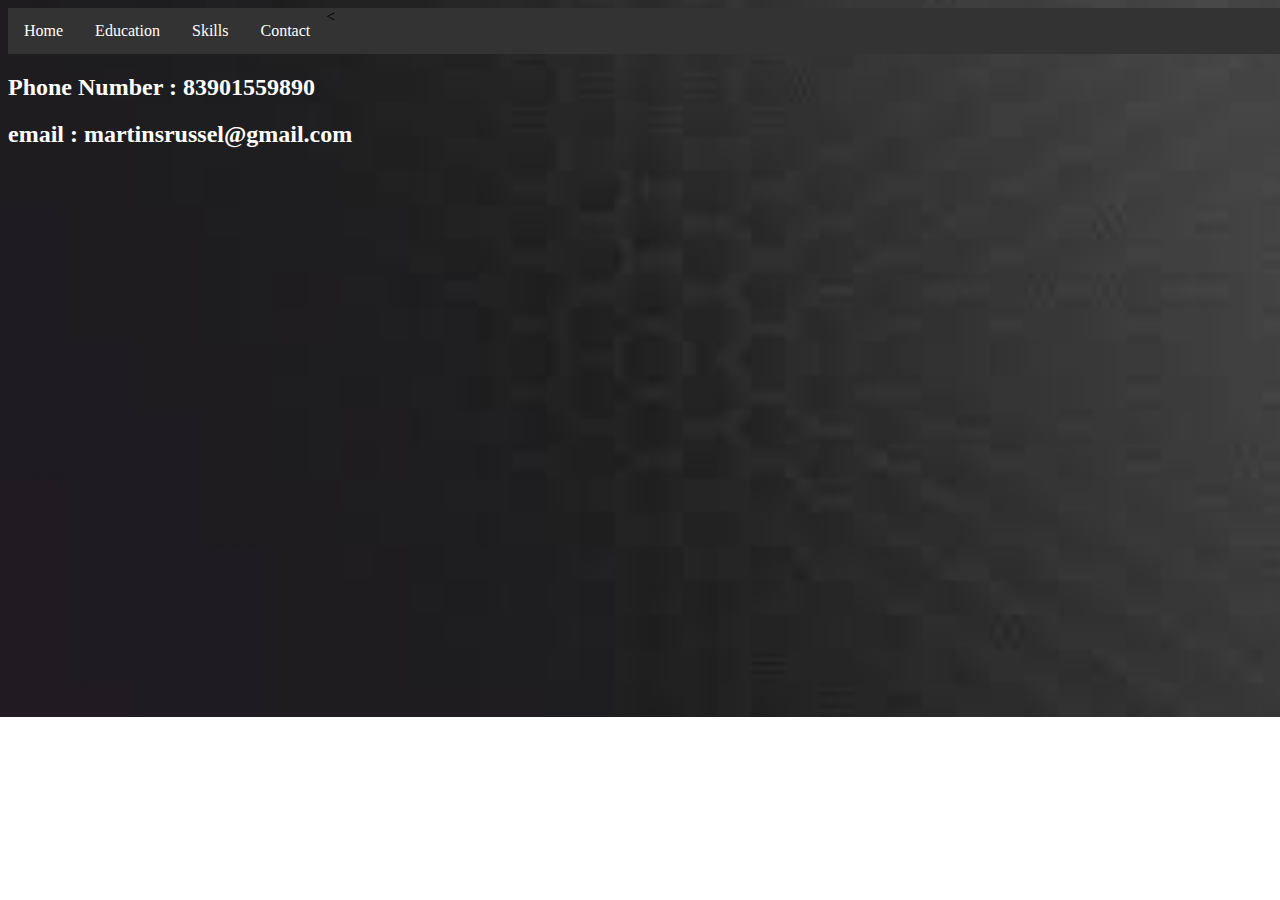
==== contact.html @ 34211adf "uploaded files" ====
<!DOCTYPE html>
<!--
Click nbfs://nbhost/SystemFileSystem/Templates/Licenses/license-default.txt to change this license
Click nbfs://nbhost/SystemFileSystem/Templates/ClientSide/html.html to edit this template
-->
<html>
    <link rel="stylesheet" href="styles.css">
    <head>
        <title>Qualifications</title>
        <meta charset="UTF-8">
        <meta name="viewport" content="width=device-width, initial-scale=1.0">
    </head>
    <body>
        <header>
        <ul>
  <li><a class="active" href="main.html">Home</a></li>
  <li><a href="Education.html">Education</a></li>
  <li><a href="skills.html">Skills</a></li>
  <li>  <a href="contact.html">Contact</a></li>
  <
</ul>
    </header>
        <h2>  Phone Number : 83901559890 </h2>
          

          <h2>email : martinsrussel@gmail.com </h2>
              
         
           
          
    </body>
</html>
---- styles.css ----
/*
Click nbfs://nbhost/SystemFileSystem/Templates/Licenses/license-default.txt to change this license
Click nbfs://nbhost/SystemFileSystem/Templates/ClientSide/css.css to edit this template
*/
/* 
    Created on : 17-Feb-2023, 11:10:21 am
    Author     : Student
*/

body
{ 
    
   background:url("download.jpg");
   background-repeat:no-repeat;
   background-size:cover;
   height:auto;
   width:100%;
}
font
{
    color:white;
	size: 30;
}

ul {
  list-style-type: none;
  margin: 0;
  padding: 0;
  overflow: hidden;
  background-color: #333;
}

li {
  float: left;
}

li a {
  display: block;
  color: white;
  text-align: center;
  padding: 14px 16px;
  text-decoration: none;
}

li a:hover {
  background-color: #111;
}
h1{
	color:white;
}
h2{
	color:white;
}
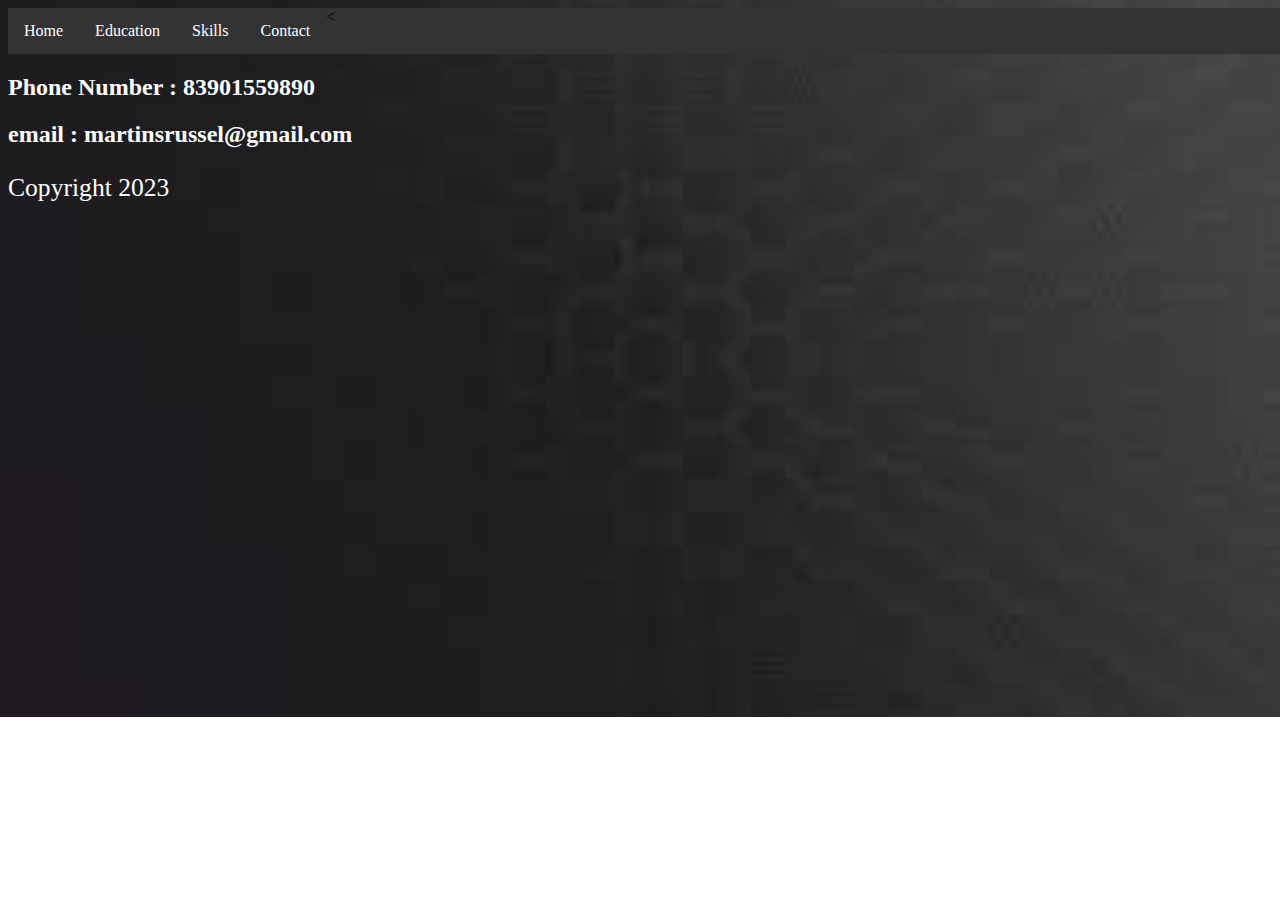
==== commit d0626fdf: "Added footers" ====
--- a/contact.html
+++ b/contact.html
@@ -1,8 +1,5 @@
 <!DOCTYPE html>
-<!--
-Click nbfs://nbhost/SystemFileSystem/Templates/Licenses/license-default.txt to change this license
-Click nbfs://nbhost/SystemFileSystem/Templates/ClientSide/html.html to edit this template
--->
+ 
 <html>
     <link rel="stylesheet" href="styles.css">
     <head>
@@ -26,6 +23,10 @@
           <h2>email : martinsrussel@gmail.com </h2>
               
          
+        <footer>
+            <p style="color:white; font-size: 2vw; margin-left: 26% margin-top: -10%;">
+            Copyright 2023</p>
+        </footer>
            
           
     </body>
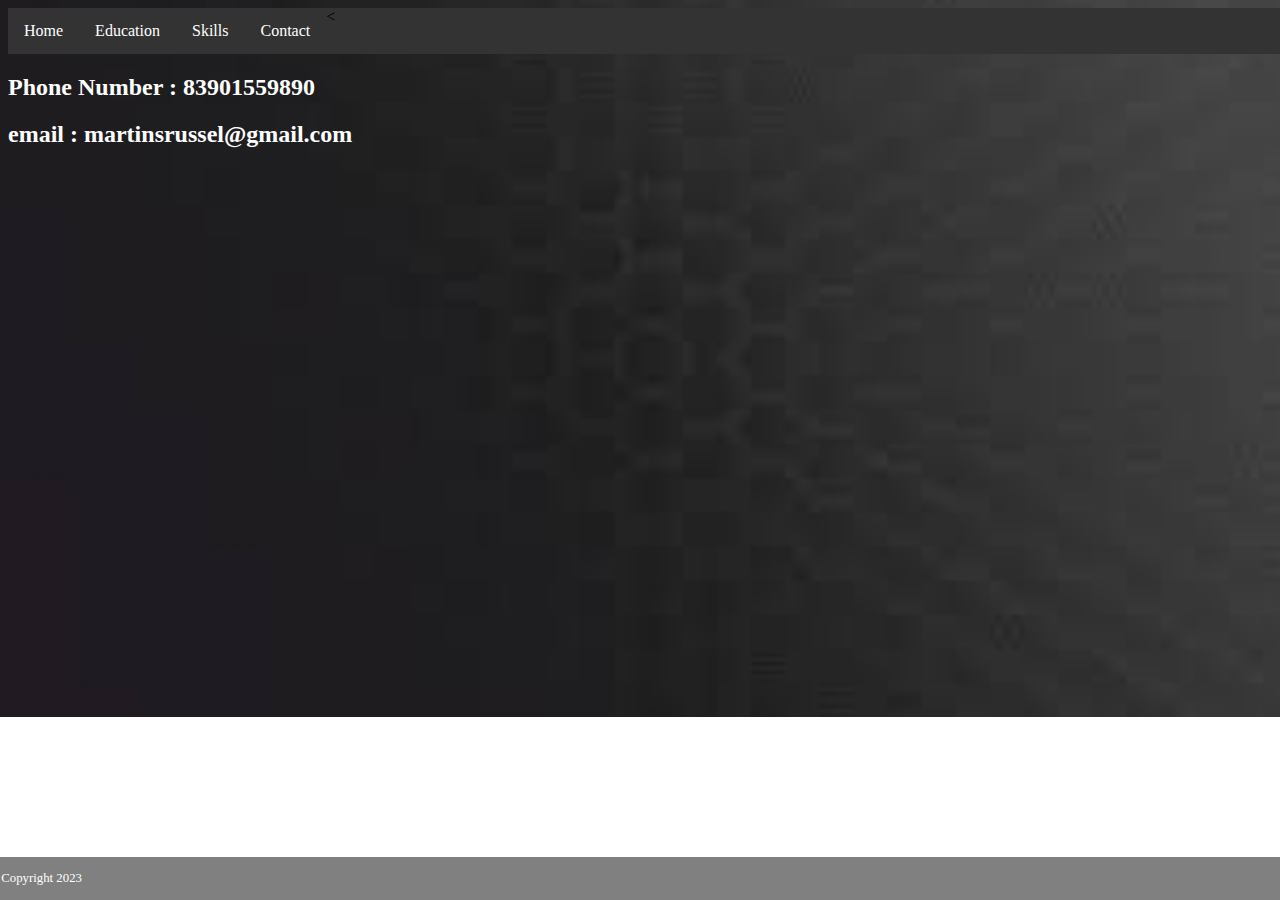
==== commit 7eb35c85: "edited footers" ====
--- a/contact.html
+++ b/contact.html
@@ -24,9 +24,11 @@
               
          
         <footer>
-            <p style="color:white; font-size: 2vw; margin-left: 26% margin-top: -10%;">
-            Copyright 2023</p>
+             <p style="text-align:left; font-size: 1vw;">
+            Copyright 2023
+		    </p>
         </footer>
+        
            
           
     </body>
--- a/styles.css
+++ b/styles.css
@@ -52,5 +52,15 @@
 	color:white;
 }
 
+footer{
+  background-color: grey;
+  color: white;
+  padding: 0.1%;
+  bottom: 0;
+  left: 0;
+  right: 0;
+  position: fixed;
+}
 
 
+
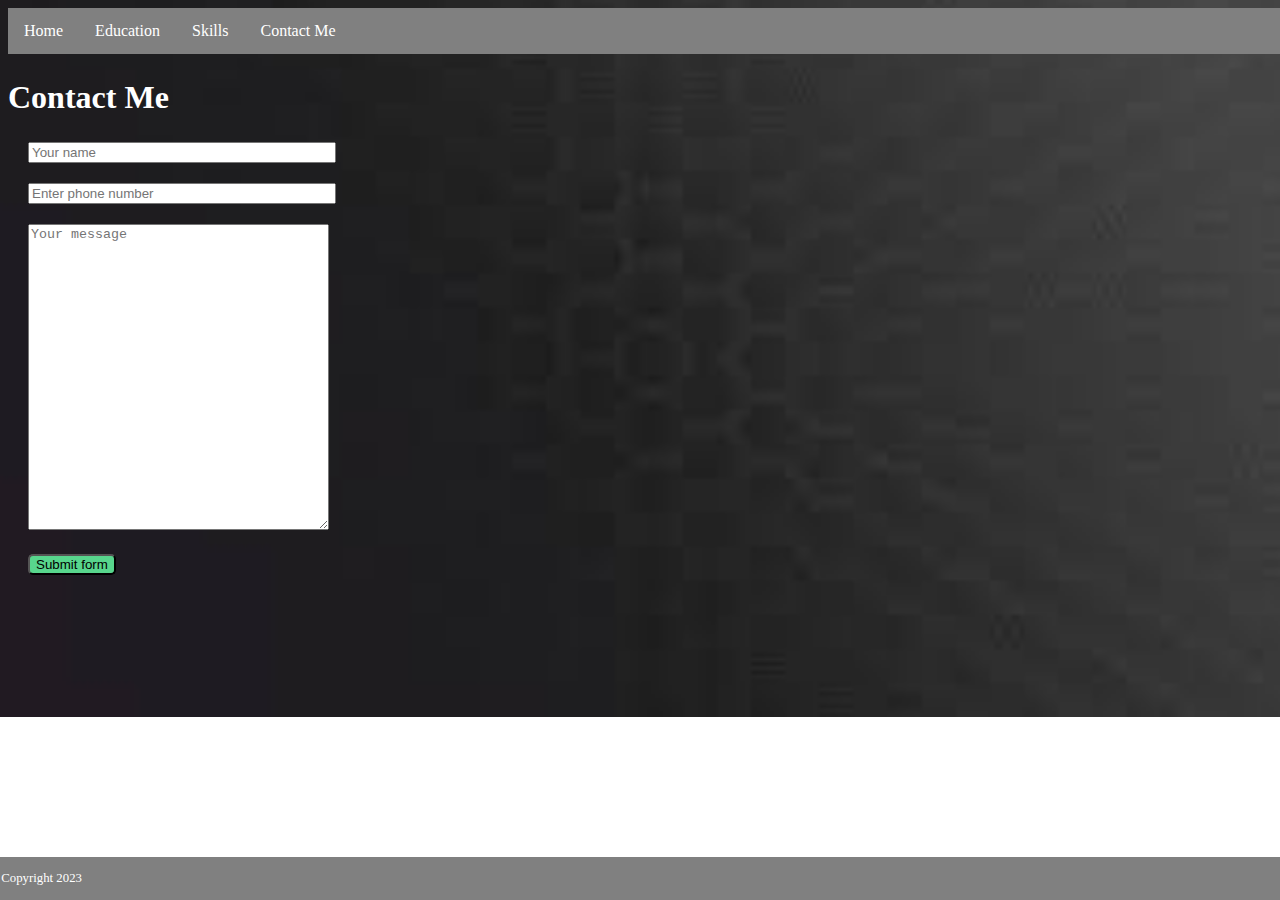
==== commit 0c9bc6eb: "version 1.0" ====
--- a/contact.html
+++ b/contact.html
@@ -1,9 +1,8 @@
 <!DOCTYPE html>
- 
 <html>
     <link rel="stylesheet" href="styles.css">
     <head>
-        <title>Qualifications</title>
+        <title>Contact Me</title>
         <meta charset="UTF-8">
         <meta name="viewport" content="width=device-width, initial-scale=1.0">
     </head>
@@ -13,23 +12,40 @@
   <li><a class="active" href="main.html">Home</a></li>
   <li><a href="Education.html">Education</a></li>
   <li><a href="skills.html">Skills</a></li>
-  <li>  <a href="contact.html">Contact</a></li>
-  <
-</ul>
-    </header>
-        <h2>  Phone Number : 83901559890 </h2>
-          
-
-          <h2>email : martinsrussel@gmail.com </h2>
+  <li>  <a href="contact.html">Contact Me</a></li>
+  </header>
+</ul> 
+   <h1 class="ms-5"  > Contact Me </h1> 
+   <div class="contactForm" >
+    
+  
+  <form action="details.html" class="ms-5" method="GET">
+  <div class="mb-3">
+     
+    <input class="form-control" type="text" name="name" id="fn" aria-label=".form-control-lg example" placeholder="Your name" > 
+   </div>
+  
+   
+    <div>
+       
+     <input type="email" class="form-control" id="exampleFormControlInput1" id="ead" placeholder="Enter phone number">
+  </div>
+  
+     
+    <div> 
+     <textarea placeholder="Your message" rows=20 cols=35 ></textarea>
+   </div>
+   <div class="col-12">
+    <button class="btn" type="submit">Submit form</button>
+  </div>
+  </div>
+   </form>
               
-         
-        <footer>
-             <p style="text-align:left; font-size: 1vw;">
+         <footer>
+            <p style="text-align:left; font-size: 1vw;">
             Copyright 2023
-		    </p>
-        </footer>
-        
-           
+			</p>
+        </footer>          
           
     </body>
 </html>
--- a/styles.css
+++ b/styles.css
@@ -1,20 +1,17 @@
-/*
-Click nbfs://nbhost/SystemFileSystem/Templates/Licenses/license-default.txt to change this license
-Click nbfs://nbhost/SystemFileSystem/Templates/ClientSide/css.css to edit this template
-*/
+
 /* 
     Created on : 17-Feb-2023, 11:10:21 am
     Author     : Student
 */
 
 body
-{ 
-    
+{     
    background:url("download.jpg");
    background-repeat:no-repeat;
    background-size:cover;
    height:auto;
    width:100%;
+   margin-bottom: 50px;
 }
 font
 {
@@ -27,7 +24,7 @@
   margin: 0;
   padding: 0;
   overflow: hidden;
-  background-color: #333;
+  background-color: grey;
 }
 
 li {
@@ -39,7 +36,7 @@
   color: white;
   text-align: center;
   padding: 14px 16px;
-  text-decoration: none;
+  text-decoration: none;  
 }
 
 li a:hover {
@@ -53,14 +50,48 @@
 }
 
 footer{
-  background-color: grey;
-  color: white;
-  padding: 0.1%;
-  bottom: 0;
-  left: 0;
-  right: 0;
-  position: fixed;
+    background-color: grey;
+    color: white;
+    padding: 0.1%;
+    bottom: 0;
+    left: 0;
+    right: 0;
+    position: fixed;
 }
 
+.institutes
+{
+	font: 20px Tahoma, sans-serif;
+    color: white;	
+}
 
+.contactForm
+{
+	padding-left:20px
+}
+.ms-5{
+	 padding-top:4px;
+	 padding-bottom:0px;
+}
 
+.contactForm form div
+{
+	padding-bottom: 20px;
+	 
+}
+
+.contactForm form div input
+{
+	width:300px;
+} 
+
+.maindiv{
+	padding-left:17px;
+}
+
+.btn
+{
+	background-color:#58D68D;
+	color: black;
+	border-radius: 5px;
+}
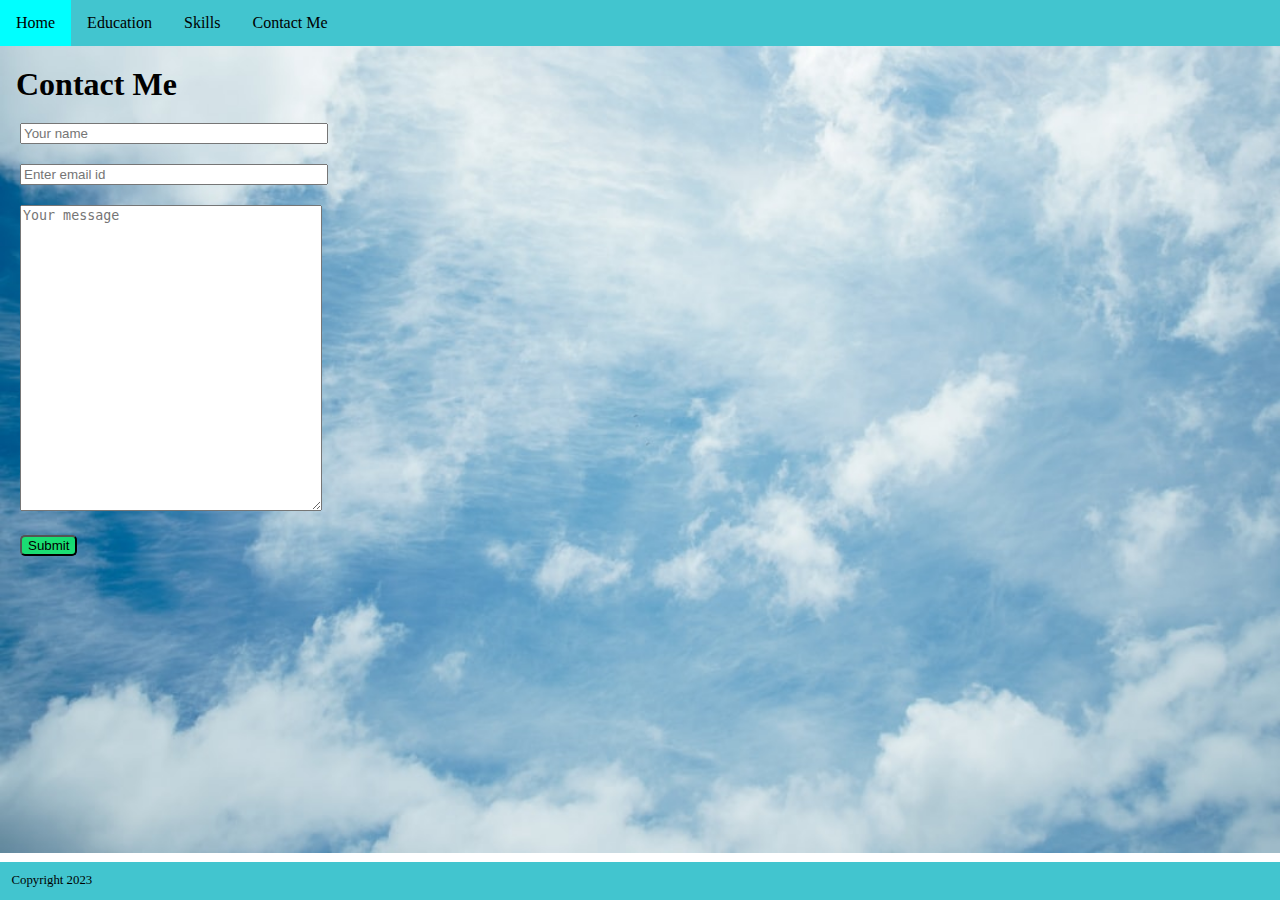
==== commit 7a4bb2c6: "version 1.1" ====
--- a/contact.html
+++ b/contact.html
@@ -18,34 +18,54 @@
    <h1 class="ms-5"  > Contact Me </h1> 
    <div class="contactForm" >
     
-  
-  <form action="details.html" class="ms-5" method="GET">
-  <div class="mb-3">
-     
-    <input class="form-control" type="text" name="name" id="fn" aria-label=".form-control-lg example" placeholder="Your name" > 
-   </div>
-  
-   
-    <div>
+    <form name="submit-to-google-sheet" >
+      <div class="mb-3">
+         
+        <input class="form-control" type="text" name="Name" id="fn" aria-label=".form-control-lg example" placeholder="Your name" required> 
+       </div>
+      
        
-     <input type="email" class="form-control" id="exampleFormControlInput1" id="ead" placeholder="Enter phone number">
-  </div>
-  
-     
-    <div> 
-     <textarea placeholder="Your message" rows=20 cols=35 ></textarea>
-   </div>
-   <div class="col-12">
-    <button class="btn" type="submit">Submit form</button>
-  </div>
-  </div>
-   </form>
+        <div class="mb-3">
+           
+         <input type="email" name="Email"class="form-control" id="exampleFormControlInput1" id="ead" placeholder="Enter email id" required>
+      </div>
+      
+         
+        <div class="mb-3"> 
+         <textarea class="form-control" placeholder="Your message" name="Message" rows=20 cols=35 required></textarea>
+       </div>
+       <div class="col-12">
+        <button class="btn" type="submit">Submit</button>
+      </div>
+      </div>
+       </form>
+       <span id="msg"></span>
+       
+       <script>
+      const scriptURL = 'https://script.google.com/macros/s/AKfycbxB4gwFMm_QpkfdAPmjMzrSu4EUG_ee6ilNnx7_qAjG6qzu4GiU20PBloAc-2xoLHm2/exec'
+      const form = document.forms['submit-to-google-sheet']
+      const msg= document.getElementById("msg")
+    
+      form.addEventListener('submit', e => {
+        e.preventDefault()
+        fetch(scriptURL, { method: 'POST', body: new FormData(form)})
+          .then(response => {
+        msg.innerHTML = "Message sent successfully";
+        setTimeout(function(){
+          msg.innerHTML = "";
+        },5000); 
+        form.reset();
+        })
+          .catch(error => console.error('Error!', error.message))
+      })
+    </script>
+                  
+             <footer>
+                <p style="text-align:left; font-size: 1vw;">
+                Copyright 2023
+          </p>
+            </footer>          
               
-         <footer>
-            <p style="text-align:left; font-size: 1vw;">
-            Copyright 2023
-			</p>
-        </footer>          
-          
-    </body>
-</html>
+        </body>
+    </html>
+    --- a/styles.css
+++ b/styles.css
@@ -4,18 +4,25 @@
     Author     : Student
 */
 
+*{
+	margin: 0;
+}
 body
 {     
-   background:url("download.jpg");
+   background:url("sky3.jpg");
    background-repeat:no-repeat;
    background-size:cover;
    height:auto;
    width:100%;
    margin-bottom: 50px;
 }
+header ul
+{ 
+  
+}
 font
 {
-    color:white;
+     
 	size: 30;
 }
 
@@ -24,35 +31,35 @@
   margin: 0;
   padding: 0;
   overflow: hidden;
-  background-color: grey;
+  background-color: #42c5cf;
 }
 
 li {
-  float: left;
+   float :left;
 }
 
 li a {
   display: block;
-  color: white;
+  color: black;
   text-align: center;
   padding: 14px 16px;
   text-decoration: none;  
 }
 
 li a:hover {
-  background-color: #111;
+  background-color: cyan;
 }
 h1{
-	color:white;
+	 
 }
 h2{
-	color:white;
+	 
 }
 
 footer{
-    background-color: grey;
-    color: white;
-    padding: 0.1%;
+    background-color: #42c5cf;
+    color: black;
+    padding: 0.9%;
     bottom: 0;
     left: 0;
     right: 0;
@@ -62,7 +69,7 @@
 .institutes
 {
 	font: 20px Tahoma, sans-serif;
-    color: white;	
+     	
 }
 
 .contactForm
@@ -70,8 +77,8 @@
 	padding-left:20px
 }
 .ms-5{
-	 padding-top:4px;
-	 padding-bottom:0px;
+	  padding: 20px 16px;
+	  
 }
 
 .contactForm form div
@@ -87,11 +94,25 @@
 
 .maindiv{
 	padding-left:17px;
+	padding-top: 20px;
+}
+
+.item{
+	padding-bottom: 20px;
 }
 
 .btn
 {
-	background-color:#58D68D;
+	background-color:#14e76de6;
 	color: black;
 	border-radius: 5px;
+	cursor: pointer;
 }
+
+#msg
+{
+	color:#ff16cd;
+	margin-top:-20px;
+	display: block;
+	padding-left: 20px;
+}